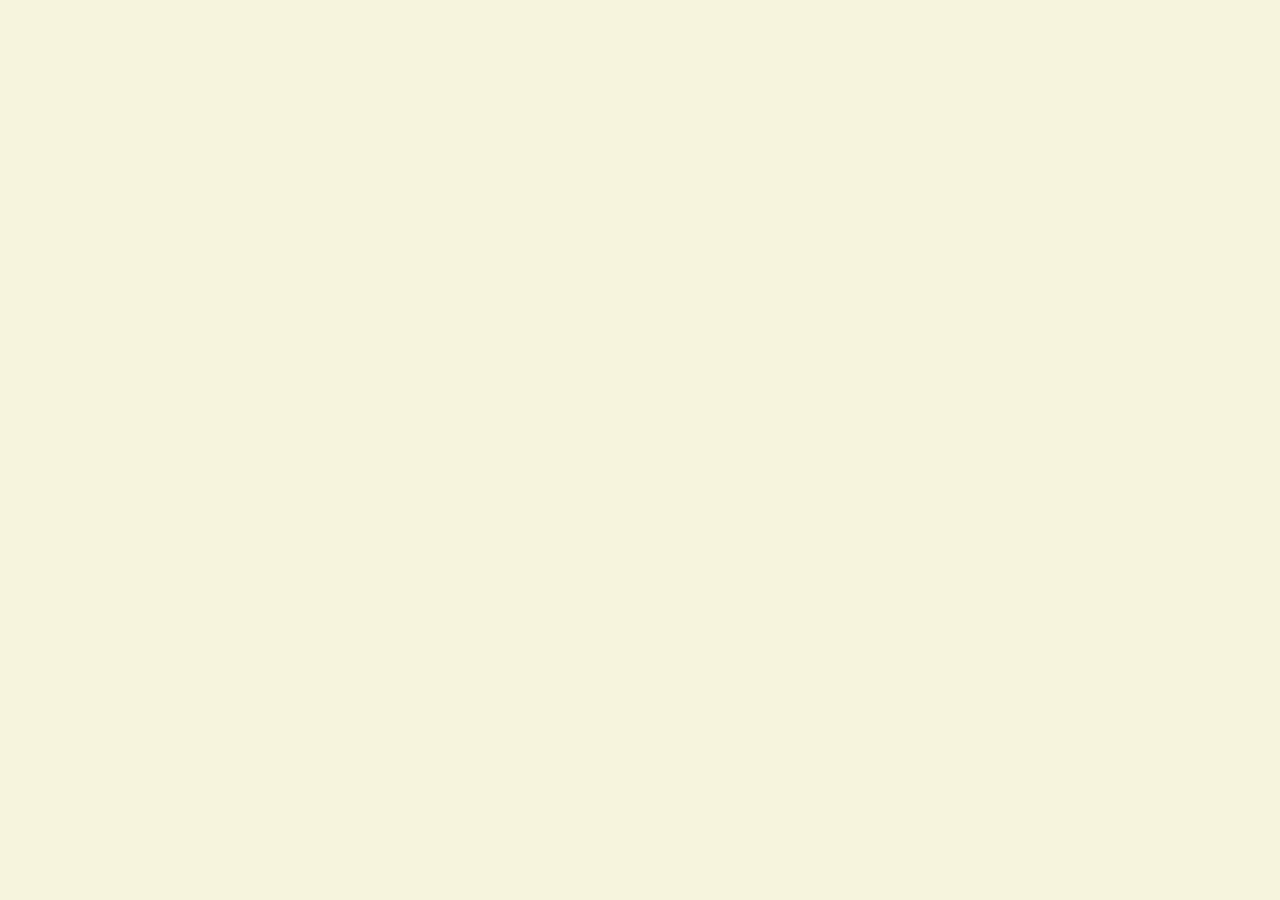
==== 코딩공부/JavaScript/240728/index.html @ c850b816 "Add files via upload" ====
<!DOCTYPE html>
<html lang="kr">
<head>
    <meta charset="UTF-8">
    <meta name="viewport" content="width=device-width, initial-scale=1.0">
    <link rel="stylesheet" href="style.css"/>
    <title>Document</title>
</head>
<body>
    <script src="app2.js"></script>
</body>
</html>
---- 코딩공부/JavaScript/240728/style.css ----
body{
    background-color:  beige;
}
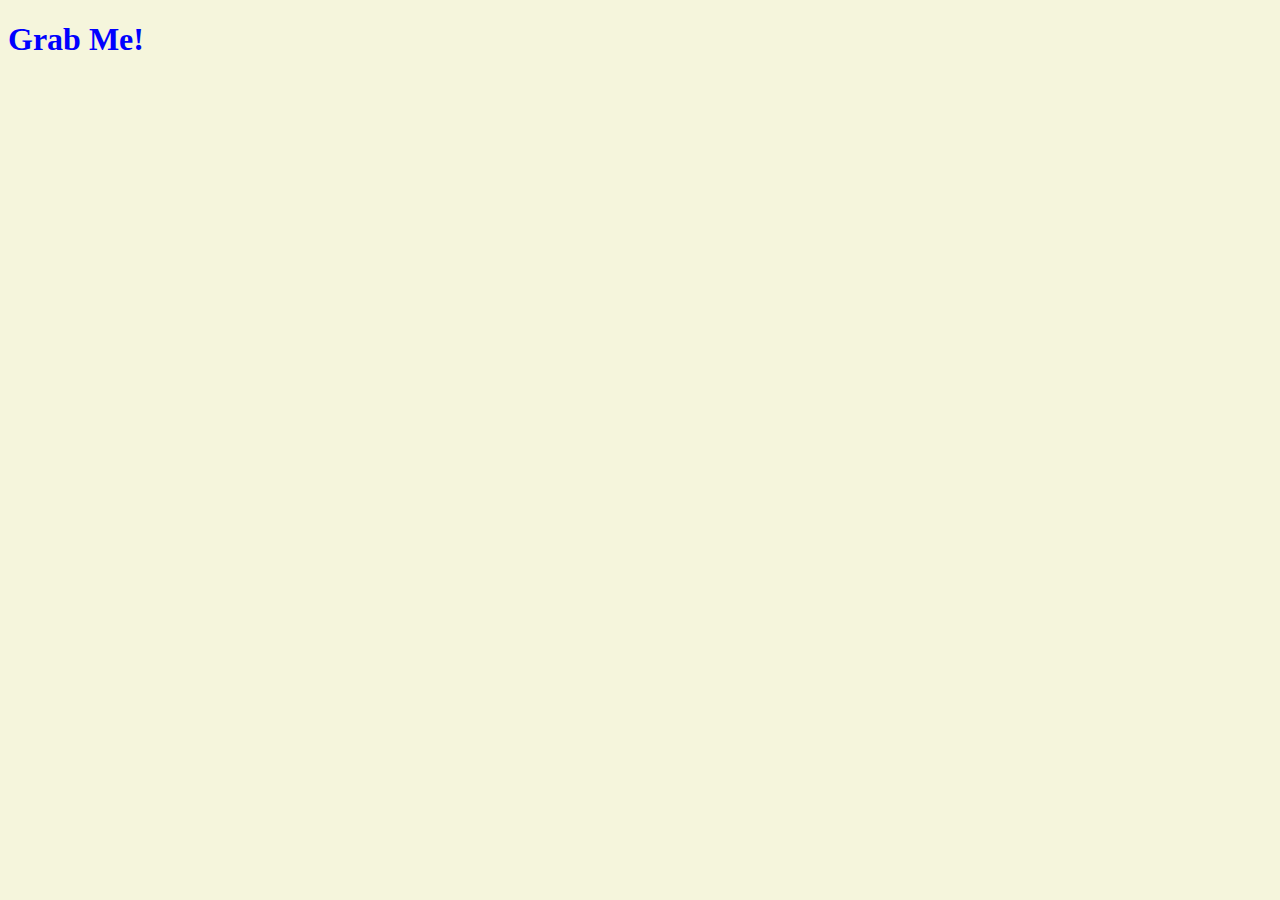
==== commit b9fca248: "240731" ====
--- a/코딩공부/JavaScript/240728/index.html
+++ b/코딩공부/JavaScript/240728/index.html
@@ -7,6 +7,10 @@
     <title>Document</title>
 </head>
 <body>
-    <script src="app2.js"></script>
+    <div class="hello">
+        <h1 class="sexy-font">Grab Me!</h1>
+    </div>
+
+    <script src="app3.js"></script>
 </body>
 </html>--- a/코딩공부/JavaScript/240728/style.css
+++ b/코딩공부/JavaScript/240728/style.css
@@ -1,3 +1,12 @@
 body{
     background-color:  beige;
-}+}
+
+h1{
+    color:blue;
+    transition: color 0.5s ease-in-out ;
+}
+
+.clicked {
+    color:red
+}
